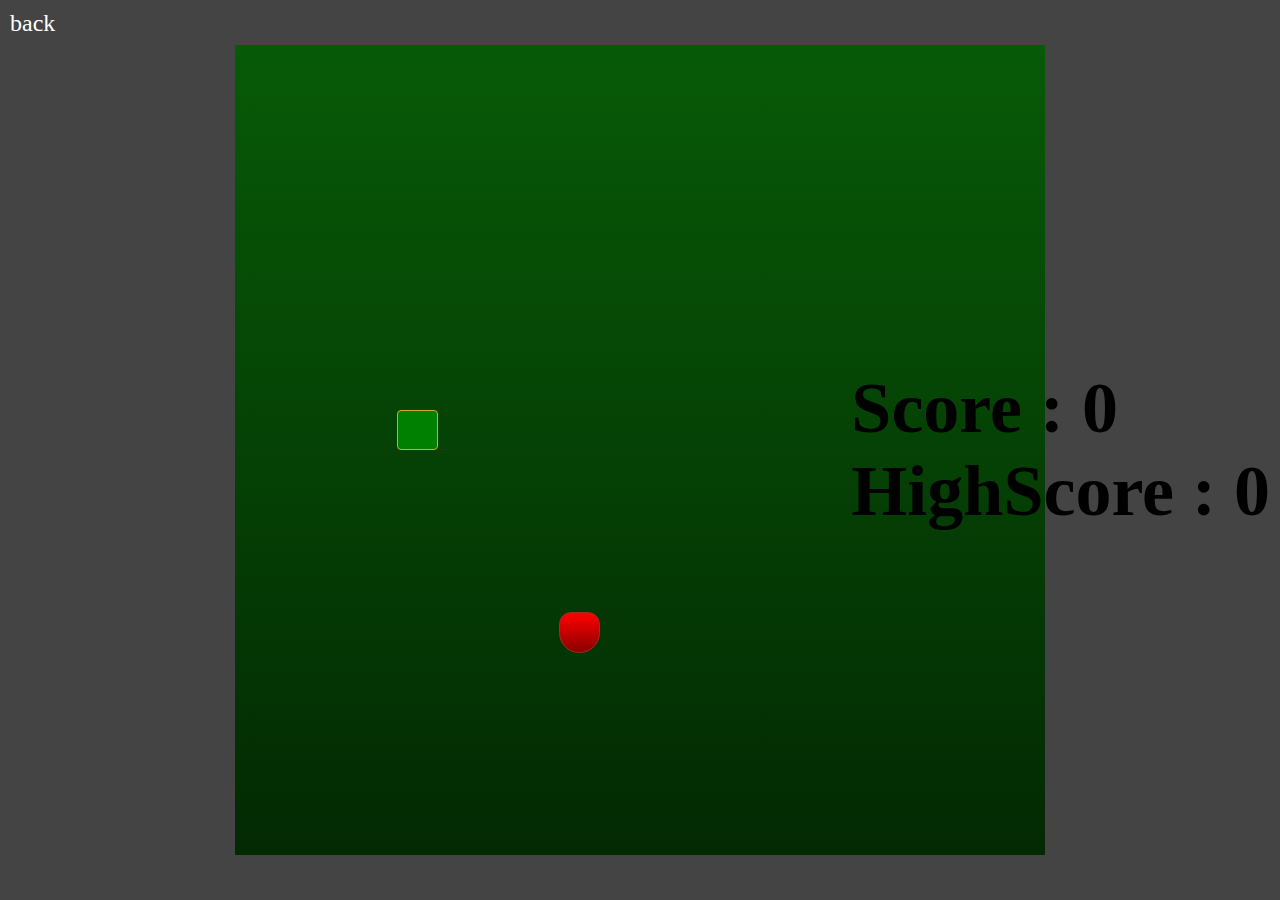
==== board.html @ 124dfffb "basic structre ready" ====
<!DOCTYPE html>
<html lang="en">
<head>
    <meta charset="UTF-8">
    <meta http-equiv="X-UA-Compatible" content="IE=edge">
    <meta name="viewport" content="width=device-width, initial-scale=1.0">
    <link rel="stylesheet" href="css/board.css">
    <title>Board | Hungry Snake</title>
</head>
<body>
    <nav>
        <a href="index.html">back</a>
    </nav>
    <div id="gameBoard">
        
    </div>
    <div id="showScore">
        <div id="scoreBoard">Score : 0</div>
        <div id="highScoreBoard">HighScore : 0</div>
    </div>
</body>
<script src="js/board.js"></script>
</html>
---- css/board.css ----
:root{
    --score_size : 8vmin;
}

*{
    margin : 0;
    padding : 0;
    box-sizing: border-box;
}

body{
    min-height : 100vh;
    display : grid;
    place-items : center;
    background-color: #444;
}

nav{
    position : absolute;
    left : 10px;
    top : 10px;
}

nav a{
    color : white;
    text-decoration: none;
    font-size : 1.5rem;
}

nav a:hover{
    text-decoration: underline;
}

#gameBoard{
    width : 90vmin;
    height : 90vmin;
    display : grid;
    grid-template-columns: repeat(20, 1fr);
    grid-template-rows: repeat(20, 1fr);
    background : linear-gradient(#075a07, #032903);
}

#gameBoard .head{
    background-color : green;
    border : 1px solid goldenrod;
    /* border-radius: 50% 50% 0 0; */
    border-radius: 4px;
}

/* #gameBoard .up{border-radius : 50% 50% 0 0;}
#gameBoard .down{border-radius : 0 0 50% 50%;}
#gameBoard .left{border-radius : 50% 0 0 50%;}
#gameBoard .right{border-radius : 0 50% 50% 0;} */

#gameBoard .food{
    background: linear-gradient(red, darkred);
    border : 1px solid brown;
    border-radius : 30% 30% 50% 50%;
}

#gameBoard .body{
    background : black;
    border : 1px solid darkred;
    border-radius: 50%;
}

#showScore{
    position: absolute;
    right : 0;
    font-weight : bold;
    font-size: var(--score_size);
    padding : 10px;
}
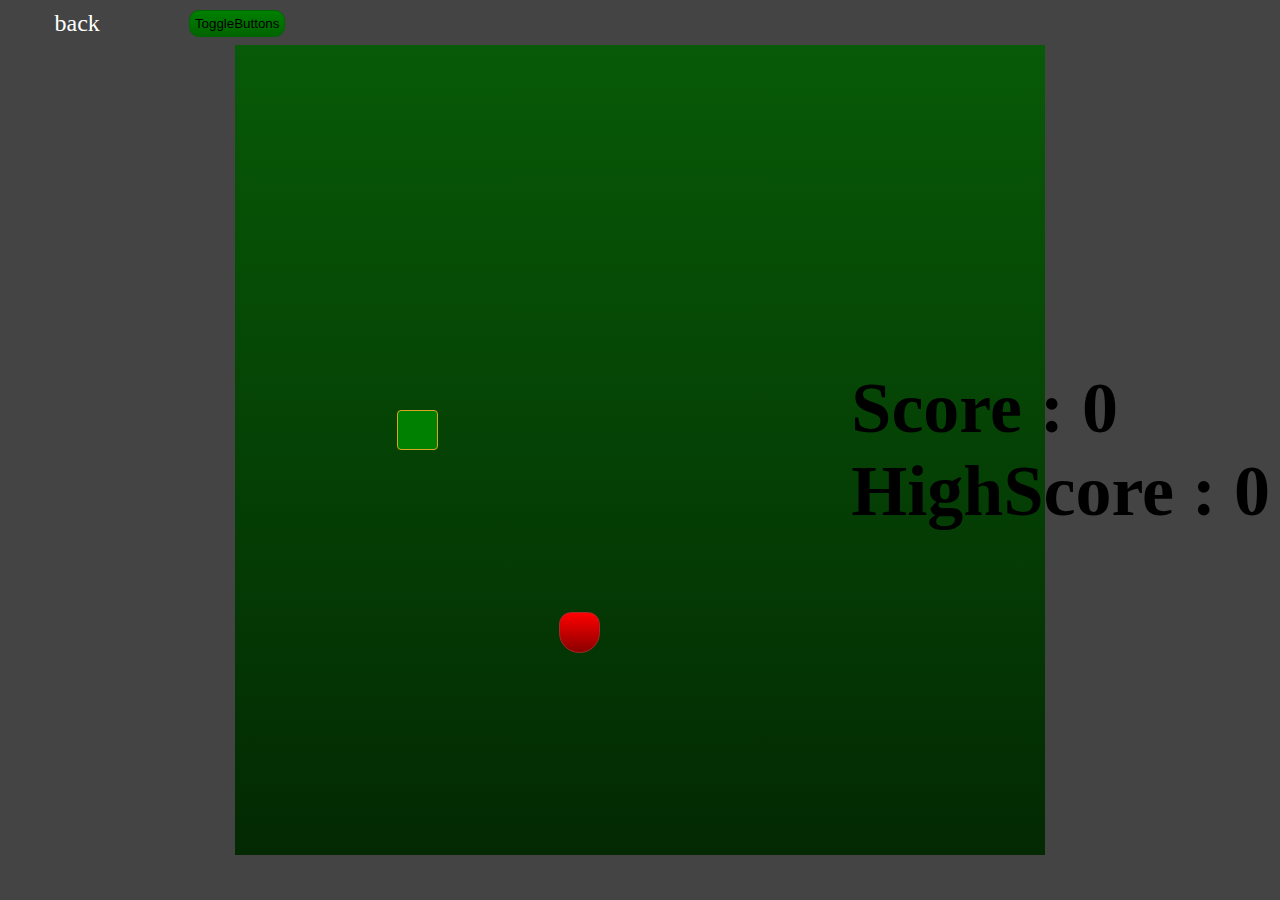
==== commit 453fac5a: "Added controls for mobile" ====
--- a/board.html
+++ b/board.html
@@ -10,9 +10,16 @@
 <body>
     <nav>
         <a href="index.html">back</a>
+        <button id="tgbtn">ToggleButtons</button>
     </nav>
     <div id="gameBoard">
         
+    </div>
+    <div id="controls">
+        <div class="arrow ctup"></div>
+        <div class="arrow ctdown"></div>
+        <div class="arrow ctleft"></div>
+        <div class="arrow ctright"></div>
     </div>
     <div id="showScore">
         <div id="scoreBoard">Score : 0</div>
--- a/css/board.css
+++ b/css/board.css
@@ -19,6 +19,11 @@
     position : absolute;
     left : 10px;
     top : 10px;
+    display: flex;
+    align-items: center;
+    justify-content: space-around;
+    flex-wrap: wrap;
+    width : 25vw;
 }
 
 nav a{
@@ -29,6 +34,13 @@
 
 nav a:hover{
     text-decoration: underline;
+}
+
+#tgbtn{
+    padding : 5px;
+    background : linear-gradient(green, darkgreen);
+    border : 1px solid darkgreen;
+    border-radius : 10px;
 }
 
 #gameBoard{
@@ -43,14 +55,8 @@
 #gameBoard .head{
     background-color : green;
     border : 1px solid goldenrod;
-    /* border-radius: 50% 50% 0 0; */
     border-radius: 4px;
 }
-
-/* #gameBoard .up{border-radius : 50% 50% 0 0;}
-#gameBoard .down{border-radius : 0 0 50% 50%;}
-#gameBoard .left{border-radius : 50% 0 0 50%;}
-#gameBoard .right{border-radius : 0 50% 50% 0;} */
 
 #gameBoard .food{
     background: linear-gradient(red, darkred);
@@ -70,4 +76,60 @@
     font-weight : bold;
     font-size: var(--score_size);
     padding : 10px;
+}
+
+#controls{
+    position : absolute;
+    bottom : 10%;
+    /* border: 1px solid green; */
+    width : 50vmin;
+    height : 20vmin;
+    left : 50%;
+    transform: translate(-50%);
+    display : none;
+    grid-template-columns: repeat(3, 1fr);
+    grid-template-rows: repeat(4, 1fr);
+    gap : 10px;
+}
+
+.arrow{
+    /* border: 1px solid red; */
+    position: relative;
+}
+
+.arrow::before{
+    content: "";
+    width : 0;
+    position : absolute;
+    bottom : 0px;
+    left : 50%;
+    transform : translate(-50%);
+    border: 7vmin solid transparent;
+    border-bottom-color : green;
+}
+
+.ctup{
+    grid-column-start: 2;
+    grid-row-start: 1;
+    grid-row-end: 3;
+    transform: translateY(-20%);
+}
+
+.ctleft{
+    grid-row-start: 2;
+    grid-row-end: 4;
+    transform: rotate(-90deg);
+}
+
+.ctright{
+    grid-row-start: 2;
+    grid-row-end: 4;
+    transform: rotate(90deg);
+}
+
+.ctdown{
+    grid-row-start: 3;
+    grid-column-start: 2;
+    grid-row-end: 5;
+    transform: rotate(180deg) translate(0, -20%);
 }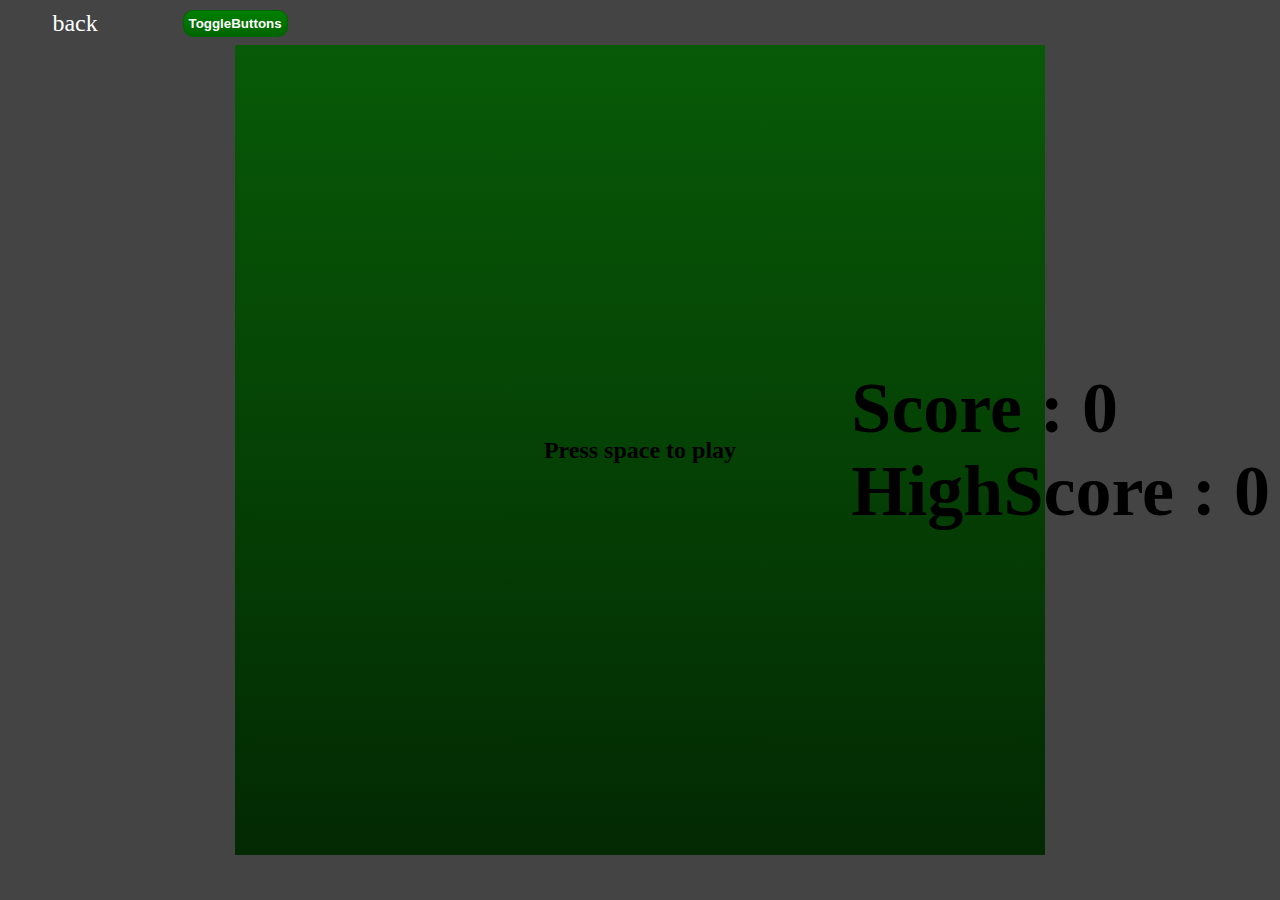
==== commit 46d08057: "Made some more changes" ====
--- a/board.html
+++ b/board.html
@@ -25,6 +25,7 @@
         <div id="scoreBoard">Score : 0</div>
         <div id="highScoreBoard">HighScore : 0</div>
     </div>
+    <button id="res">Restart</button>
 </body>
 <script src="js/board.js"></script>
 </html>--- a/css/board.css
+++ b/css/board.css
@@ -41,6 +41,17 @@
     background : linear-gradient(green, darkgreen);
     border : 1px solid darkgreen;
     border-radius : 10px;
+    color : #fff;
+    font-weight: bold;
+    cursor : pointer;
+}
+
+#tgbtn:hover{
+    box-shadow : 2px 2px 8px 0 #000;
+}
+
+#tgbtn:active{
+    transform: scale(0.95);
 }
 
 #gameBoard{
@@ -52,10 +63,30 @@
     background : linear-gradient(#075a07, #032903);
 }
 
+#gameBoard.over{
+    display : flex;
+    align-items: center;
+    justify-content: center;
+}
+
 #gameBoard .head{
     background-color : green;
     border : 1px solid goldenrod;
-    border-radius: 4px;
+}
+
+.hdup{
+    border-radius: 50% 50% 0 0;
+}
+.hddown{
+    border-radius: 0 0 50% 50%;
+}
+
+.hdleft {
+    border-radius : 50% 0 0 50%;
+}
+
+.hdright{
+    border-radius : 0 50% 50% 0;
 }
 
 #gameBoard .food{
@@ -89,7 +120,6 @@
     display : none;
     grid-template-columns: repeat(3, 1fr);
     grid-template-rows: repeat(4, 1fr);
-    gap : 10px;
 }
 
 .arrow{
@@ -106,6 +136,7 @@
     transform : translate(-50%);
     border: 7vmin solid transparent;
     border-bottom-color : green;
+    cursor: pointer;
 }
 
 .ctup{
@@ -118,13 +149,13 @@
 .ctleft{
     grid-row-start: 2;
     grid-row-end: 4;
-    transform: rotate(-90deg);
+    transform: rotate(-90deg) translateY(35%);
 }
 
 .ctright{
     grid-row-start: 2;
     grid-row-end: 4;
-    transform: rotate(90deg);
+    transform: rotate(90deg) translateY(35%);
 }
 
 .ctdown{
@@ -132,4 +163,24 @@
     grid-column-start: 2;
     grid-row-end: 5;
     transform: rotate(180deg) translate(0, -20%);
+}
+
+#res{
+    position : absolute;
+    bottom : 0;
+    left : 50%;
+    transform : translate(-50%);
+    padding : 10px;
+    font-size : 1.5rem;
+    background : linear-gradient(green, darkgreen);
+    border : 1px solid darkgreen;
+    cursor : pointer;
+    border-radius : 20px;
+    font-size : bold;
+    color : white;
+    display : none;
+}
+
+#res:active{
+    transform : scale(.95) translate(-50%);
 }